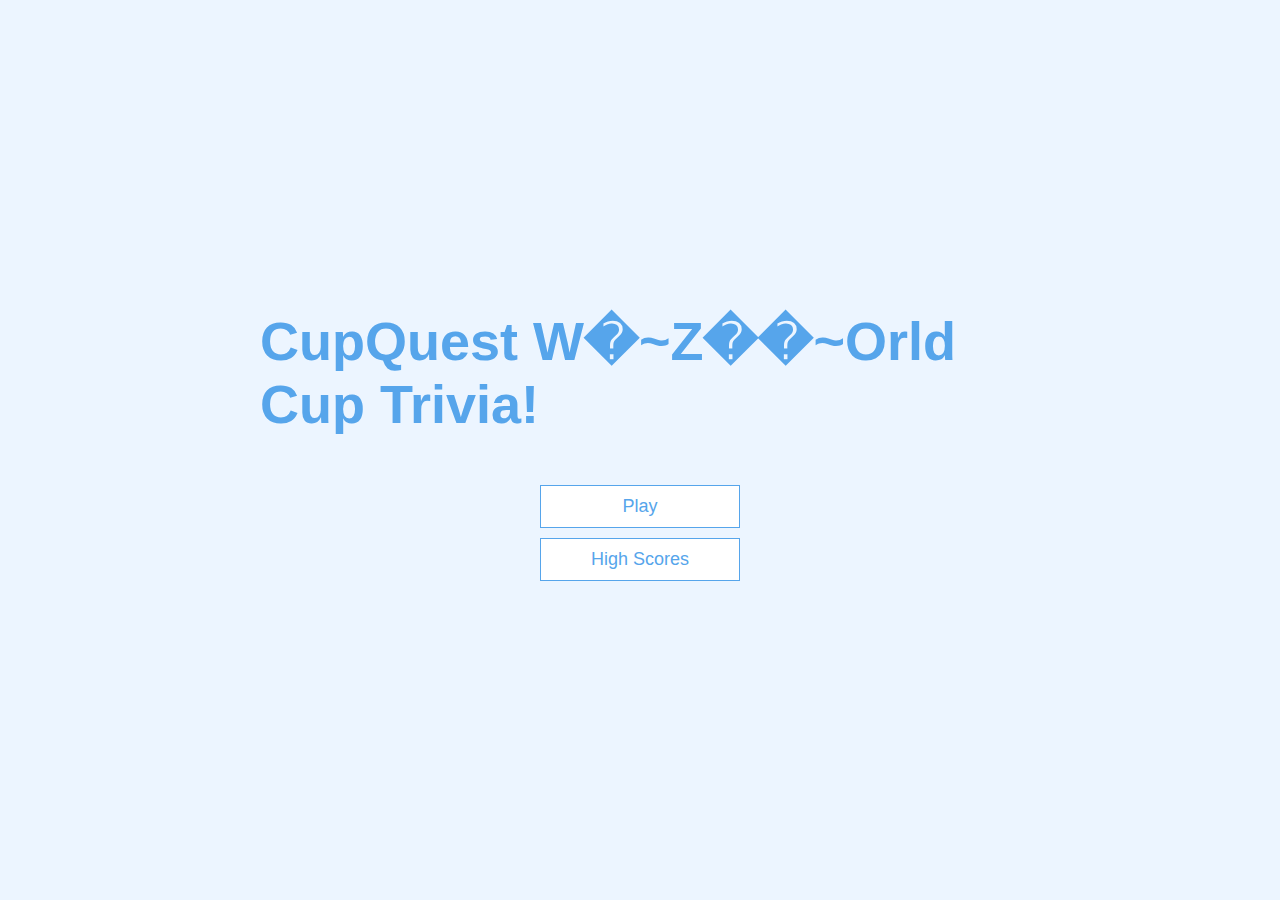
==== index.html @ a74c232e "Cup Quest world cup trivia challenge game" ====
<!DOCTYPE html>
<html lang="en">
  <head>
    <meta charset="UTF-8" />
    <meta name="viewport" content="width=device-width, initial-scale=1.0" />
    <meta http-equiv="X-UA-Compatible" content="ie=edge" />
    <title>CupQuest W�~Z��~Orld Cup Trivia!</title>
    <Link rel="stylesheet" href="app.css" />
  </head>
  <body>
    <div class="container">
      <div id="home" class="flex-center flex-column">
        <h1>CupQuest W�~Z��~Orld Cup Trivia!</h1>
        <a class="btn" href="/game.html">Play</a>
        <a class="btn" href="/highscores.html">High Scores</a>
      </div>
    </div>
  </body>
</html>
---- app.css ----
:root {
  background-color: #ecf5ff;
  font-size: 62.5%;
}

* {
  box-sizing: border-box;
  font-family: Arial, Helvetica, sans-serif;
  margin: 0;
  padding: 0;
  color: #333;
}

h1,
h2,
h3,
h4 {
  margin-bottom: 1rem;
}

h1 {
  font-size: 5.4rem;
  color: #56a5eb;
  margin-bottom: 5rem;
}

h1 > span {
  font-size: 2.4rem;
  font-weight: 500;
}

h2 {
  font-size: 4.2rem;
  margin-bottom: 4rem;
  font-weight: 700;
}

h3 {
  font-size: 2.8rem;
  font-weight: 500;
}

/* UTILITIES */

.container {
  width: 100vw;
  height: 100vh;
  display: flex;
  justify-content: center;
  align-items: center;
  max-width: 80rem;
  margin: 0 auto;
  padding: 2rem;
}

.container > * {
  width: 100%;
}

.flex-column {
  display: flex;
  flex-direction: column;
}

.flex-center {
  justify-content: center;
  align-items: center;
}

.justify-center {
  justify-content: center;
}

.text-center {
  text-align: center;
}

.hidden {
  display: none;
}

/* BUTTONS */
.btn {
  font-size: 1.8rem;
  padding: 1rem 0;
  width: 20rem;
  text-align: center;
  border: 0.1rem solid #56a5eb;
  margin-bottom: 1rem;
  text-decoration: none;
  color: #56a5eb;
  background-color: white;
}

.btn:hover {
  cursor: pointer;
  box-shadow: 0 0.4rem 1.4rem 0 rgba(86, 185, 235, 0.5);
  transform: translateY(-0.1rem);
  transition: transform 150ms;
}

.btn[disabled]:hover {
  cursor: not-allowed;
  box-shadow: none;
  transform: none;
}

/* FORMS */
form {
  width: 100%;
  display: flex;
  flex-direction: column;
  align-items: center;
}

input {
  margin-bottom: 1rem;
  width: 20rem;
  padding: 1.5rem;
  font-size: 1.8rem;
  border: none;
  box-shadow: 0 0.1rem 1.4rem 0 rgba(86, 185, 235, 0.5);
}

input::placeholder {
  color: #aaa;
}
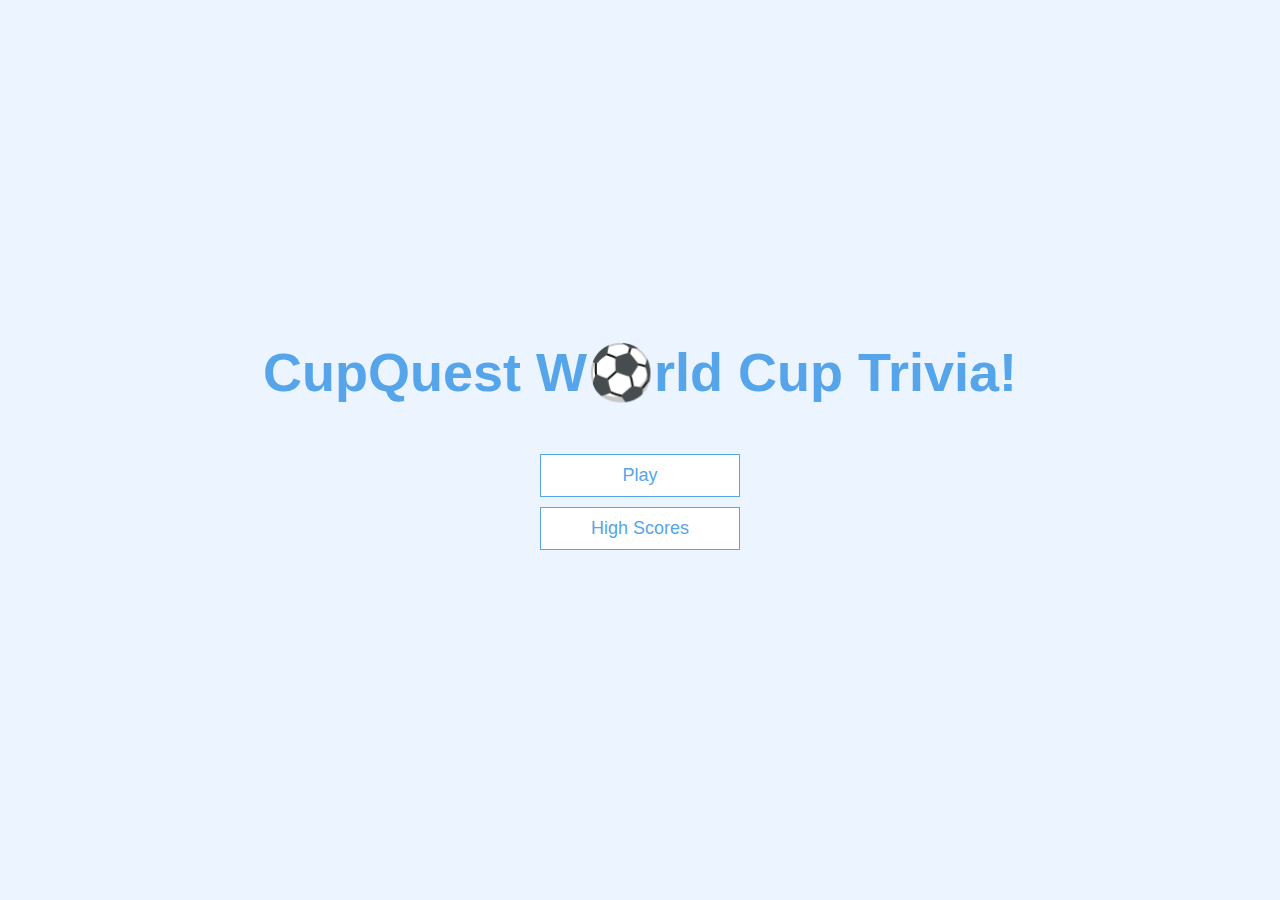
==== commit 659820a8: "Cupquest world cup index.html" ====
--- a/index.html
+++ b/index.html
@@ -4,13 +4,13 @@
     <meta charset="UTF-8" />
     <meta name="viewport" content="width=device-width, initial-scale=1.0" />
     <meta http-equiv="X-UA-Compatible" content="ie=edge" />
-    <title>CupQuest W�~Z��~Orld Cup Trivia!</title>
+    <title>CupQuest W⚽️rld Cup Trivia!</title>
     <Link rel="stylesheet" href="app.css" />
   </head>
   <body>
     <div class="container">
       <div id="home" class="flex-center flex-column">
-        <h1>CupQuest W�~Z��~Orld Cup Trivia!</h1>
+        <h1>CupQuest W⚽️rld Cup Trivia!</h1>
         <a class="btn" href="/game.html">Play</a>
         <a class="btn" href="/highscores.html">High Scores</a>
       </div>
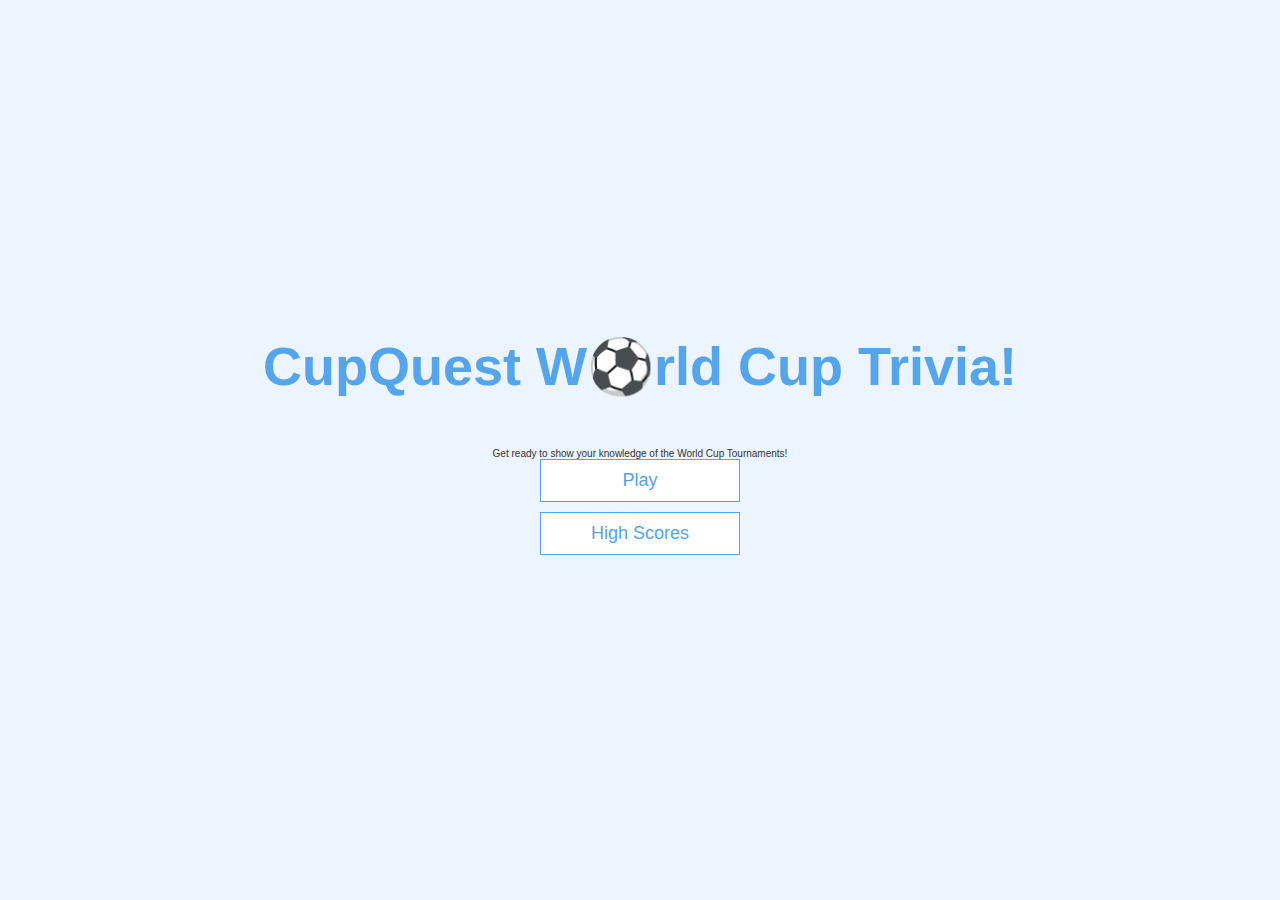
==== commit fb5b09d8: "Designing a start up page for the Cupquest" ====
--- a/index.html
+++ b/index.html
@@ -5,12 +5,14 @@
     <meta name="viewport" content="width=device-width, initial-scale=1.0" />
     <meta http-equiv="X-UA-Compatible" content="ie=edge" />
     <title>CupQuest W⚽️rld Cup Trivia!</title>
+    <meta name="description" content="The Ultimate World Cup Challenge">   
     <Link rel="stylesheet" href="app.css" />
   </head>
   <body>
     <div class="container">
       <div id="home" class="flex-center flex-column">
         <h1>CupQuest W⚽️rld Cup Trivia!</h1>
+        <p>Get ready to show your knowledge of the World Cup Tournaments!</p>
         <a class="btn" href="/game.html">Play</a>
         <a class="btn" href="/highscores.html">High Scores</a>
       </div>
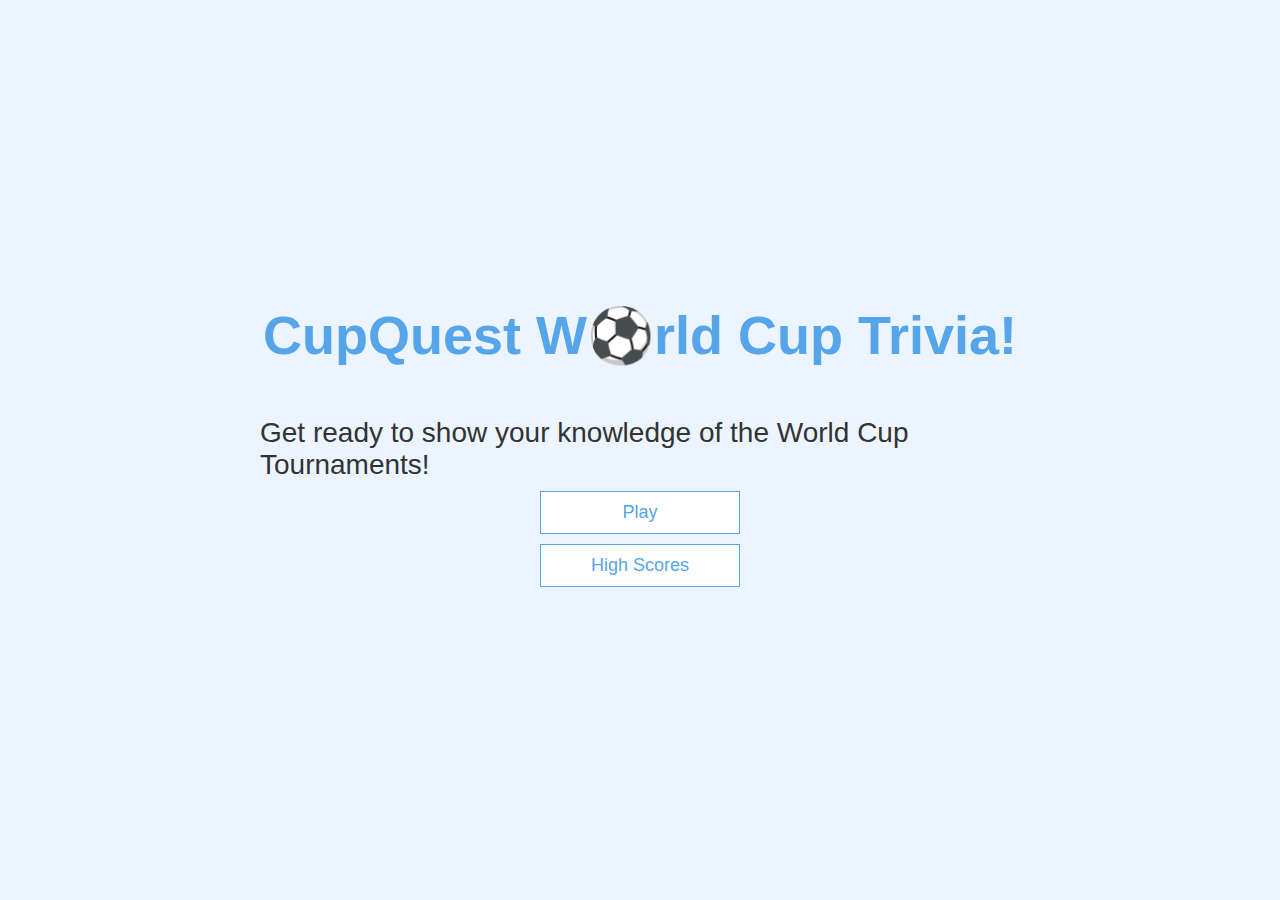
==== commit 7b32a3f0: "Updating the start page of the cupquest" ====
--- a/index.html
+++ b/index.html
@@ -12,7 +12,7 @@
     <div class="container">
       <div id="home" class="flex-center flex-column">
         <h1>CupQuest W⚽️rld Cup Trivia!</h1>
-        <p>Get ready to show your knowledge of the World Cup Tournaments!</p>
+        <h3>Get ready to show your knowledge of the World Cup Tournaments!</h3>
         <a class="btn" href="/game.html">Play</a>
         <a class="btn" href="/highscores.html">High Scores</a>
       </div>
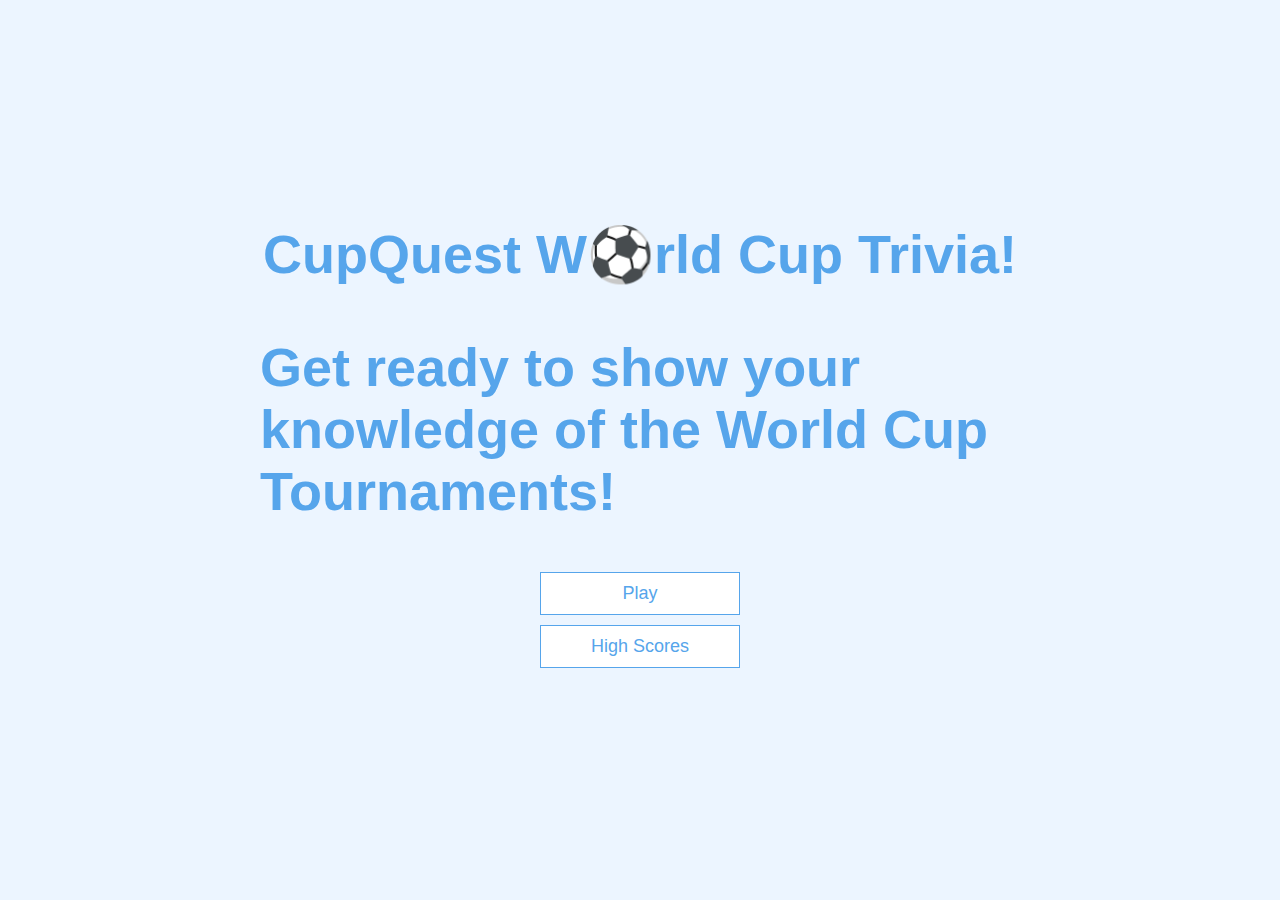
==== commit 2405a443: "Update index.html" ====
--- a/index.html
+++ b/index.html
@@ -12,7 +12,7 @@
     <div class="container">
       <div id="home" class="flex-center flex-column">
         <h1>CupQuest W⚽️rld Cup Trivia!</h1>
-        <h3>Get ready to show your knowledge of the World Cup Tournaments!</h3>
+        <h1>Get ready to show your knowledge of the World Cup Tournaments!</h1>
         <a class="btn" href="/game.html">Play</a>
         <a class="btn" href="/highscores.html">High Scores</a>
       </div>
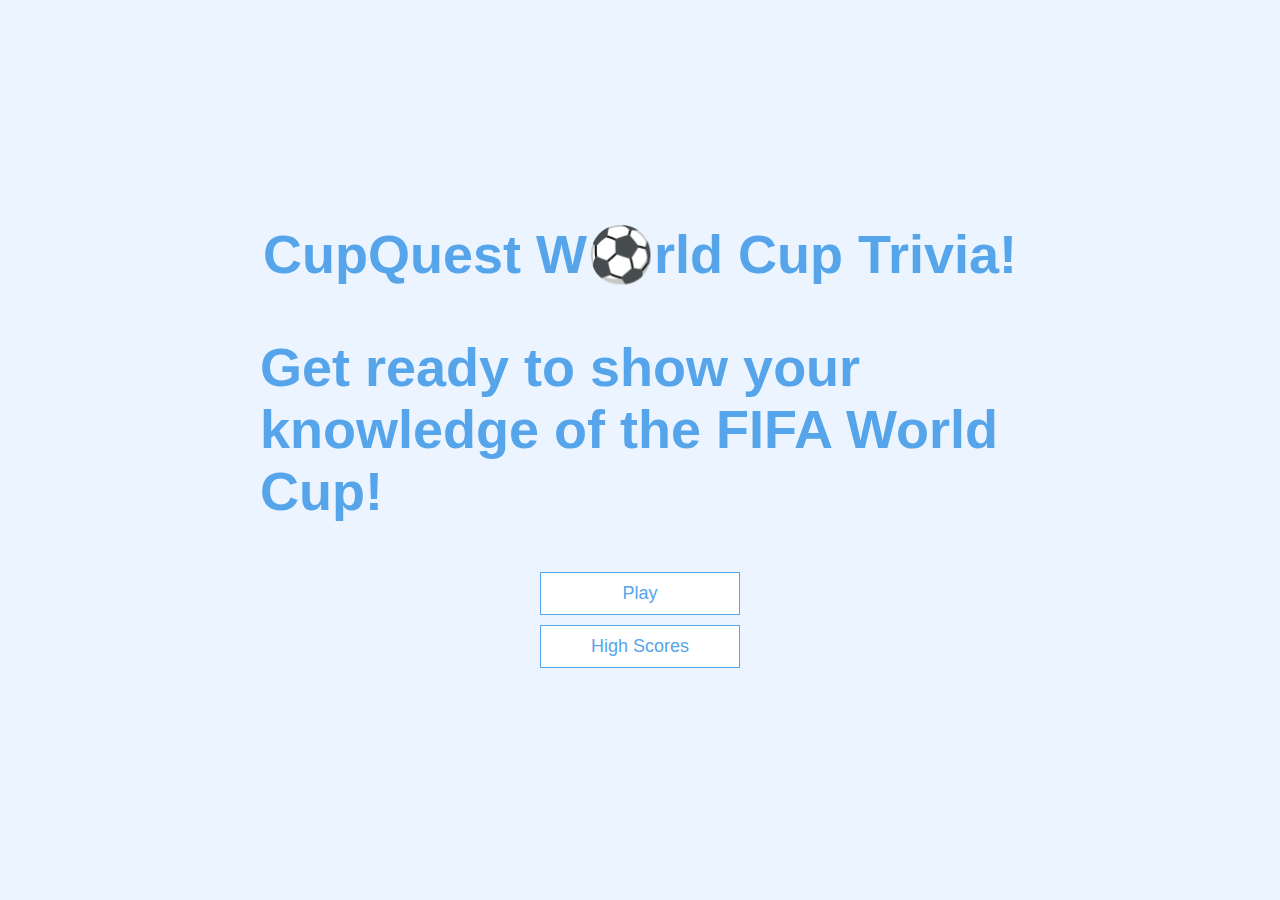
==== commit c1367395: "Designing the Trivia start page" ====
--- a/index.html
+++ b/index.html
@@ -12,7 +12,7 @@
     <div class="container">
       <div id="home" class="flex-center flex-column">
         <h1>CupQuest W⚽️rld Cup Trivia!</h1>
-        <h1>Get ready to show your knowledge of the World Cup Tournaments!</h1>
+        <h1>Get ready to show your knowledge of the FIFA World Cup!</h1>
         <a class="btn" href="/game.html">Play</a>
         <a class="btn" href="/highscores.html">High Scores</a>
       </div>
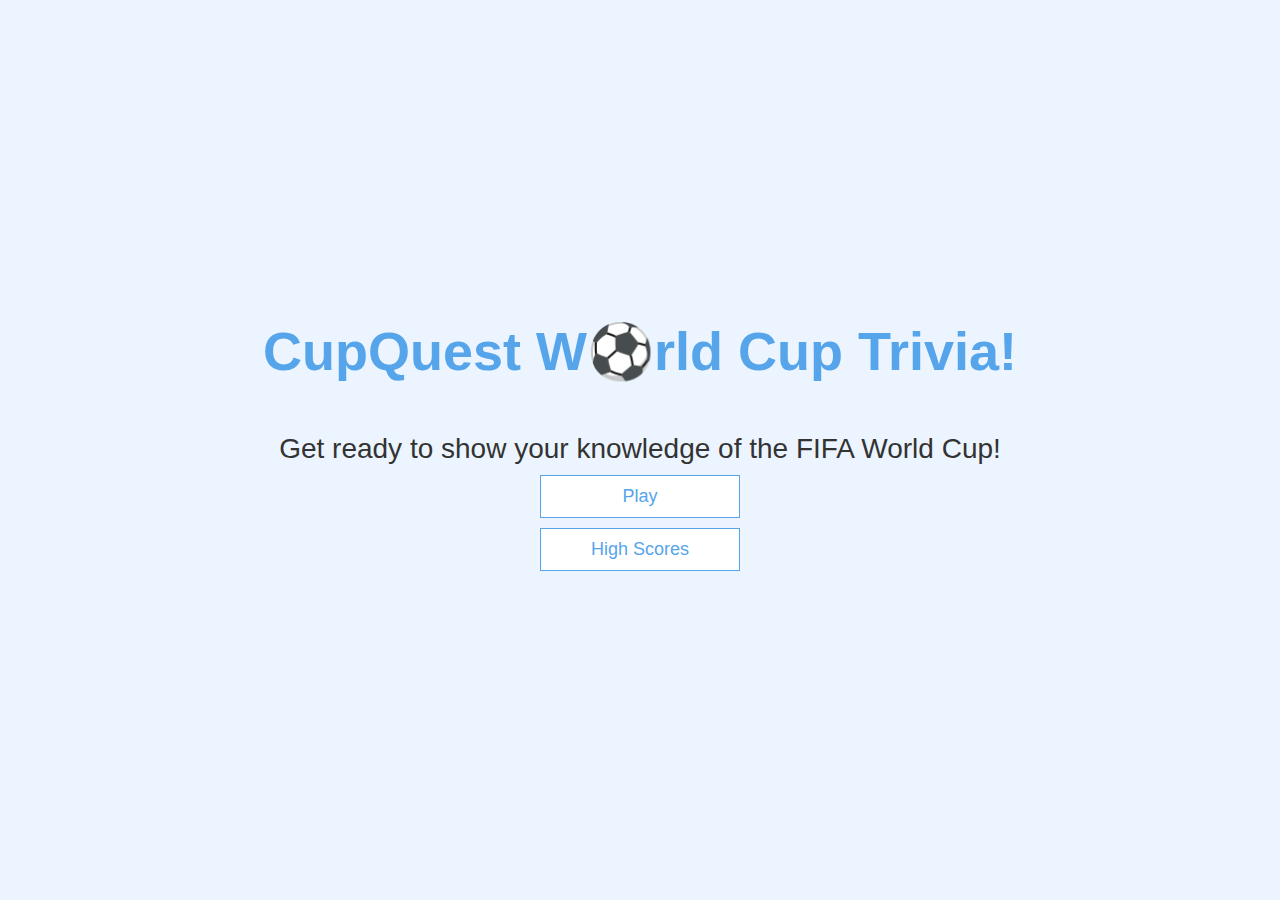
==== commit 62a61c80: "The start page of the CupQuest" ====
--- a/index.html
+++ b/index.html
@@ -12,7 +12,7 @@
     <div class="container">
       <div id="home" class="flex-center flex-column">
         <h1>CupQuest W⚽️rld Cup Trivia!</h1>
-        <h1>Get ready to show your knowledge of the FIFA World Cup!</h1>
+        <h3>Get ready to show your knowledge of the FIFA World Cup!</h3>
         <a class="btn" href="/game.html">Play</a>
         <a class="btn" href="/highscores.html">High Scores</a>
       </div>
